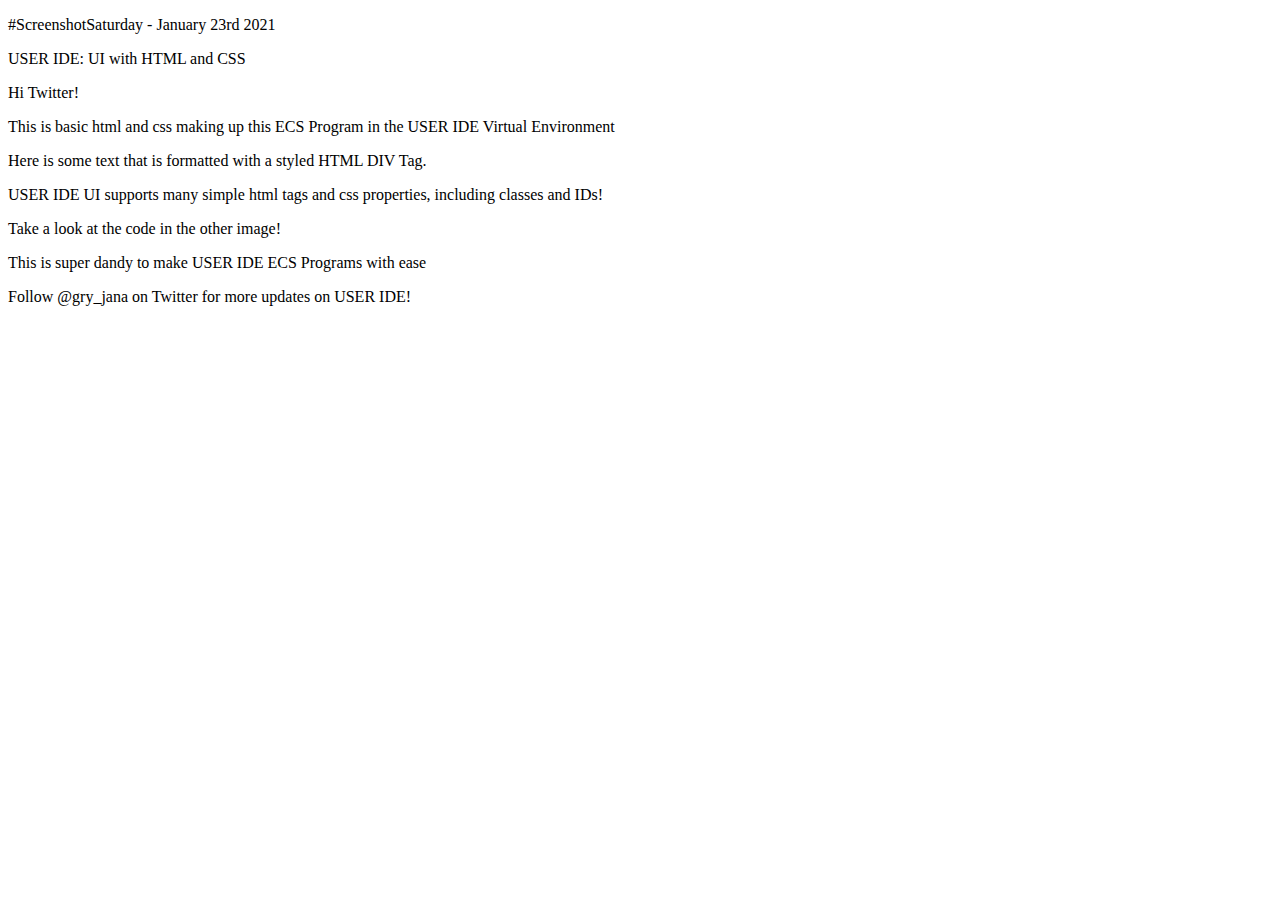
==== core/assets/home/programs/htmlTester/assets/index.html @ c3966071 "added correct CSS Positioning added border fixed some viewport issues" ====
<!DOCTYPE html>
<html lang='en'>
    <head>
        <meta charset='utf-8'>
    </head>
    <body>
        <p class='cloud'>#ScreenshotSaturday - January 23rd 2021</p>
        <p class='cloud'>USER IDE: UI with HTML and CSS</p>
        <div class='cloud'>
            <p>Hi Twitter!</p>
            <p>This is basic html and css making up this ECS Program in the USER IDE Virtual Environment</p>
            <div class='container'>
                <p>Here is some text that is formatted with a styled HTML DIV Tag.</p>
                <p>USER IDE UI supports many simple html tags and css properties, including classes and IDs!</p>
                <p>Take a look at the code in the other image!</p>
            </div>
            <p>This is super dandy to make USER IDE ECS Programs with ease</p>
        </div>
        <div class='cloud'>
            Follow @gry_jana on Twitter for more updates on USER IDE!
        </div>
    </body>
</html>
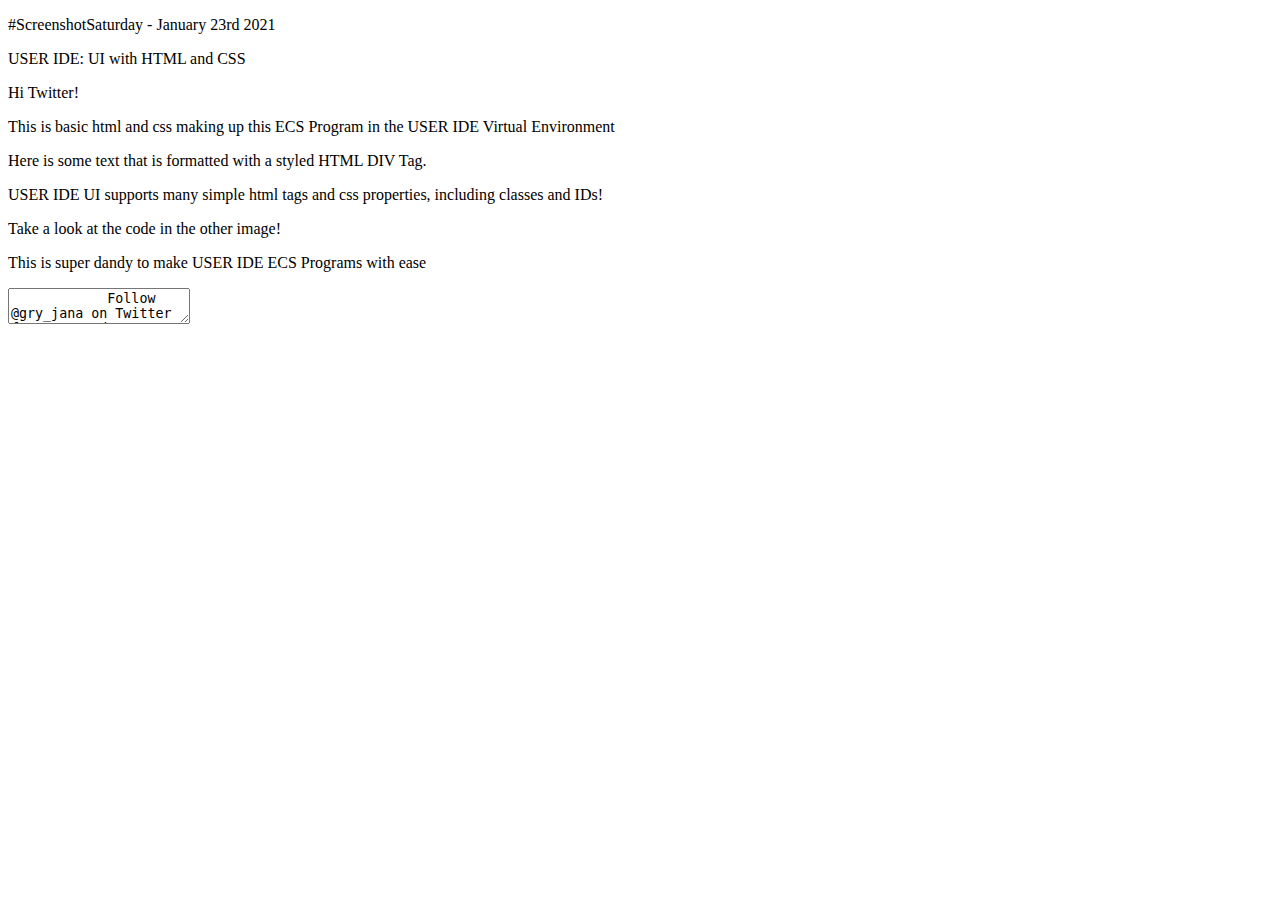
==== commit a3b65275: "added support for textarea tag in HTML/CSS" ====
--- a/core/assets/home/programs/htmlTester/assets/index.html
+++ b/core/assets/home/programs/htmlTester/assets/index.html
@@ -16,8 +16,8 @@
             </div>
             <p>This is super dandy to make USER IDE ECS Programs with ease</p>
         </div>
-        <div class='cloud'>
+        <textarea class='cloud'>
             Follow @gry_jana on Twitter for more updates on USER IDE!
-        </div>
+        </textarea>
     </body>
 </html>
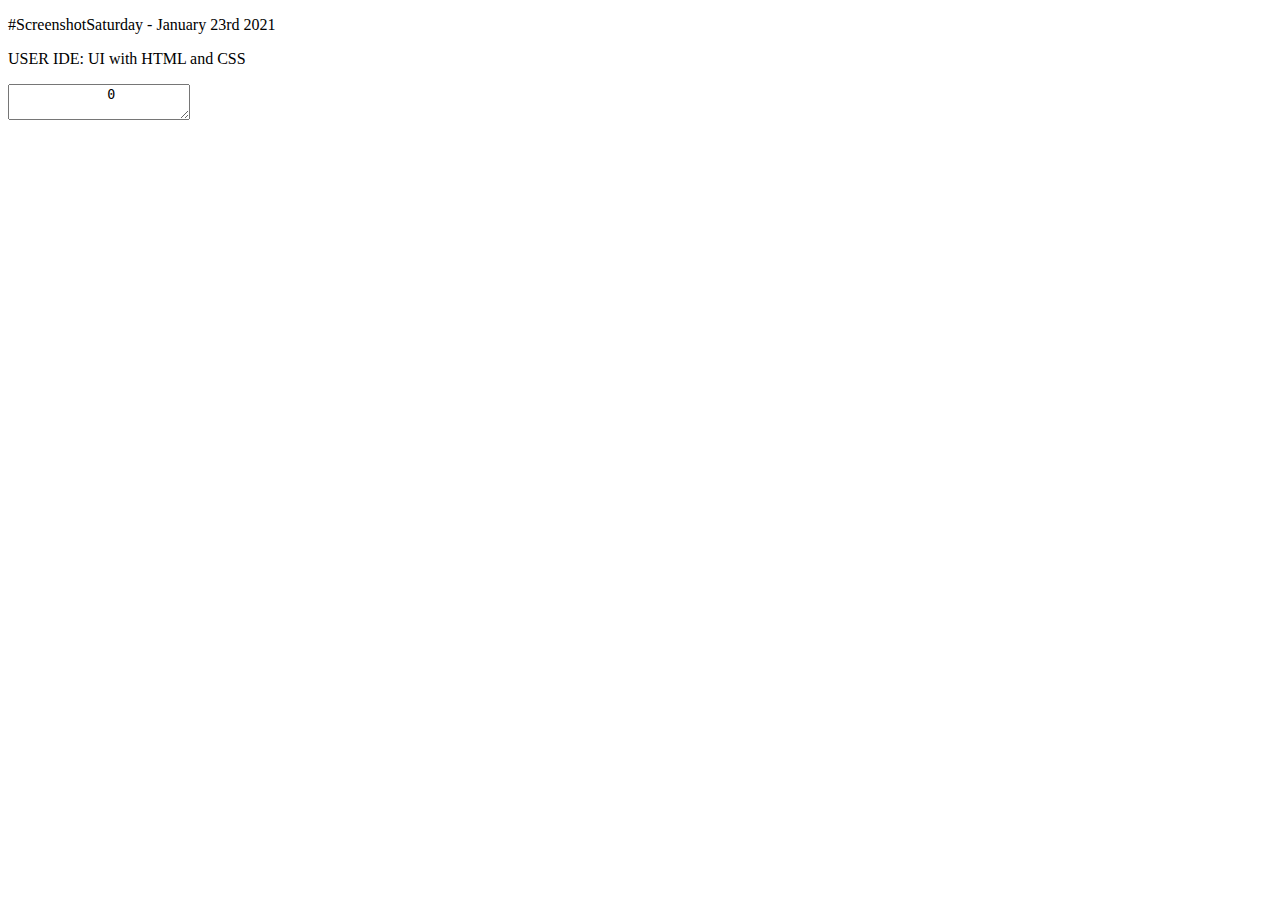
==== commit 93b54838: "added non-text cursor to USER UI text fields" ====
--- a/core/assets/home/programs/htmlTester/assets/index.html
+++ b/core/assets/home/programs/htmlTester/assets/index.html
@@ -6,7 +6,7 @@
     <body>
         <p class='cloud'>#ScreenshotSaturday - January 23rd 2021</p>
         <p class='cloud'>USER IDE: UI with HTML and CSS</p>
-        <div class='cloud'>
+<!--        <div class='cloud'>
             <p>Hi Twitter!</p>
             <p>This is basic html and css making up this ECS Program in the USER IDE Virtual Environment</p>
             <div class='container'>
@@ -15,9 +15,9 @@
                 <p>Take a look at the code in the other image!</p>
             </div>
             <p>This is super dandy to make USER IDE ECS Programs with ease</p>
-        </div>
+        </div>-->
         <textarea class='cloud'>
-            Follow @gry_jana on Twitter for more updates on USER IDE!
+            0
         </textarea>
     </body>
 </html>
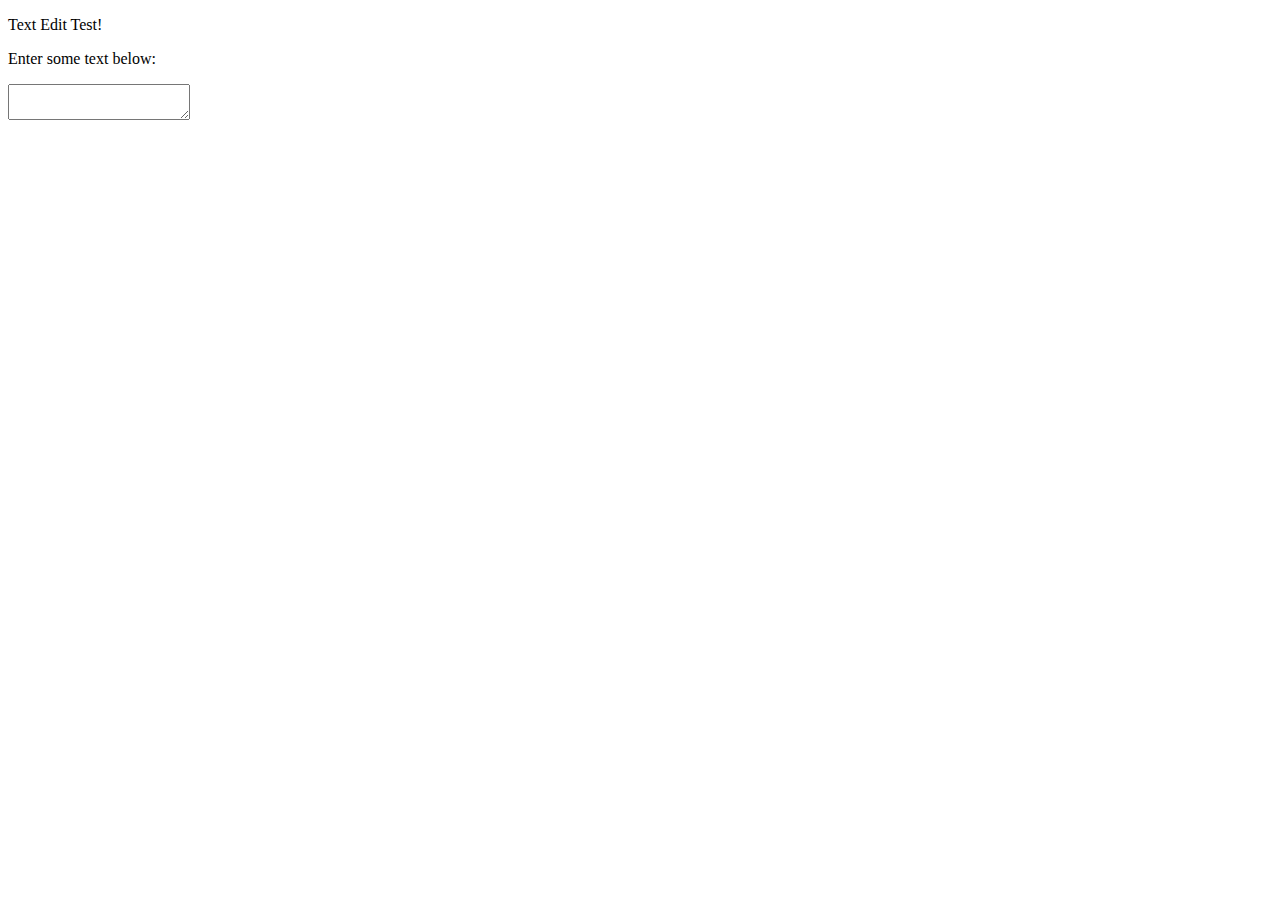
==== commit 7167f9b0: "fixed textless textarea bug" ====
--- a/core/assets/home/programs/htmlTester/assets/index.html
+++ b/core/assets/home/programs/htmlTester/assets/index.html
@@ -4,20 +4,8 @@
         <meta charset='utf-8'>
     </head>
     <body>
-        <p class='cloud'>#ScreenshotSaturday - January 23rd 2021</p>
-        <p class='cloud'>USER IDE: UI with HTML and CSS</p>
-<!--        <div class='cloud'>
-            <p>Hi Twitter!</p>
-            <p>This is basic html and css making up this ECS Program in the USER IDE Virtual Environment</p>
-            <div class='container'>
-                <p>Here is some text that is formatted with a styled HTML DIV Tag.</p>
-                <p>USER IDE UI supports many simple html tags and css properties, including classes and IDs!</p>
-                <p>Take a look at the code in the other image!</p>
-            </div>
-            <p>This is super dandy to make USER IDE ECS Programs with ease</p>
-        </div>-->
-        <textarea class='cloud'>
-            0
-        </textarea>
+        <p class='cloud'>Text Edit Test!</p>
+        <p class='cloud'>Enter some text below:</p>
+        <textarea class='cloud'></textarea>
     </body>
 </html>
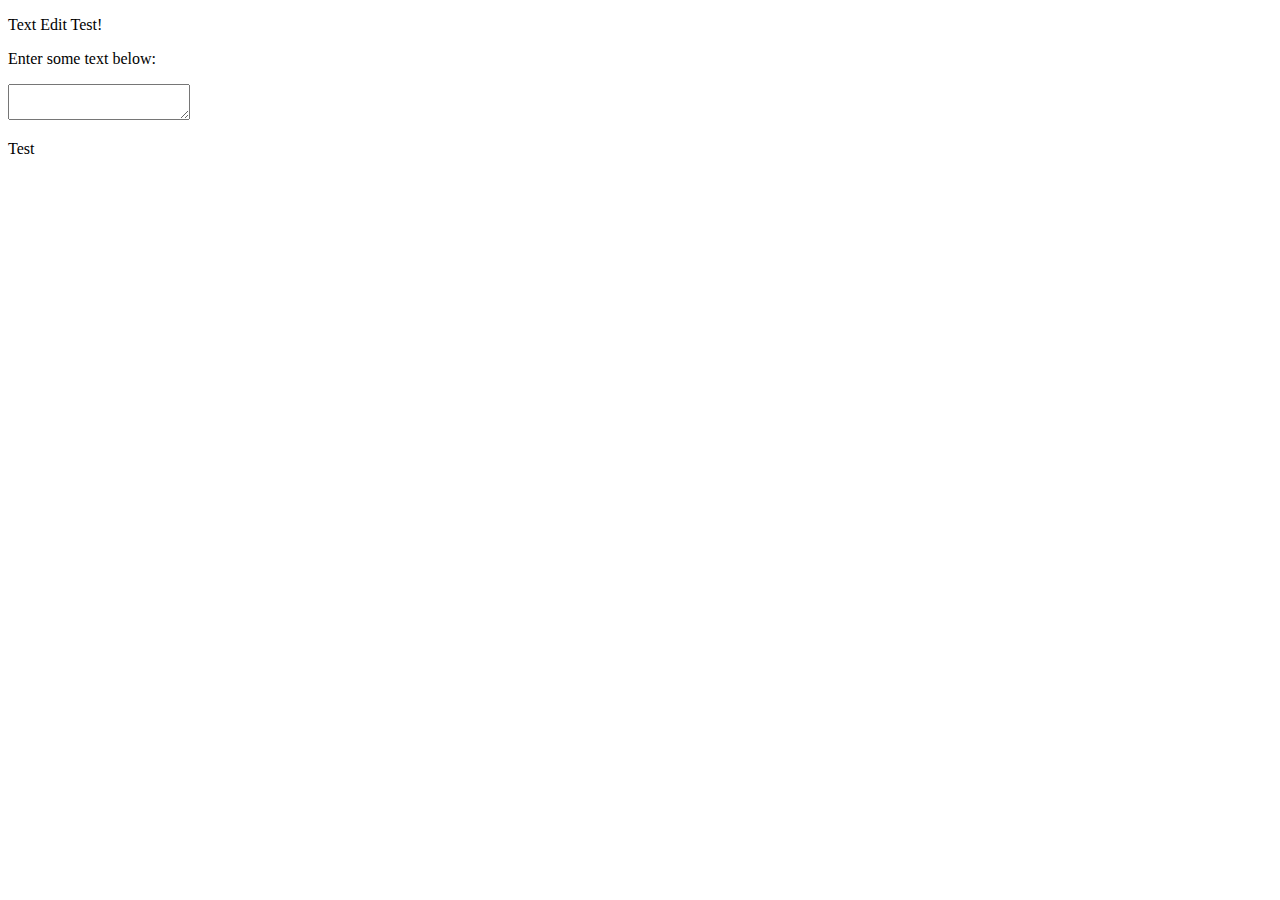
==== commit f3f93d7a: "started ECS Attribute implementation" ====
--- a/core/assets/home/programs/htmlTester/assets/index.html
+++ b/core/assets/home/programs/htmlTester/assets/index.html
@@ -7,5 +7,6 @@
         <p class='cloud'>Text Edit Test!</p>
         <p class='cloud'>Enter some text below:</p>
         <textarea class='cloud'></textarea>
+        <p class='cloud' ecs='[new TextToTimeComponent()]'>Test</p>
     </body>
 </html>
